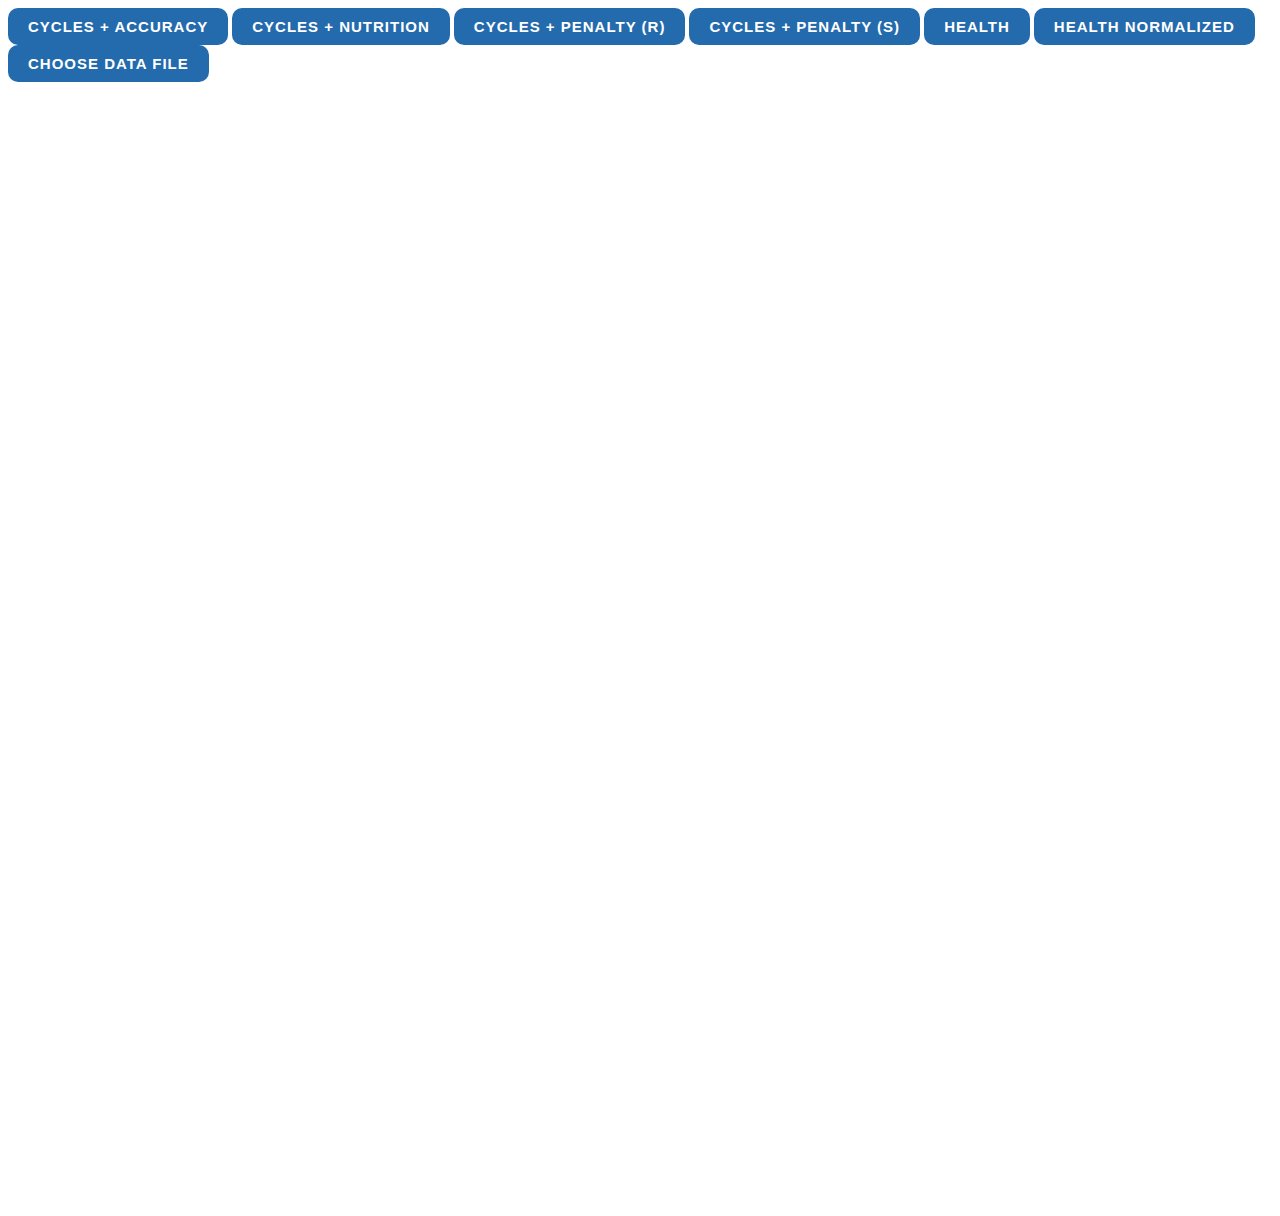
==== fitness_analysis/index.html @ bc4c5955 "analysis plots added" ====
<!DOCTYPE html>
<html lang="en">
<head>
    <meta charset="UTF-8">
    <meta name="viewport" content="width=device-width, initial-scale=1.0">
    <title>Fitness Analysis</title>
    <script src="../resources/chart.min.js"></script>
    <script src="./script.js"></script>
</head>
<style>
    button {
        color: #fff;
        text-transform: uppercase;
        font-weight: bold;
        letter-spacing: 1px;
        background: #246BAD;
        font-size: 15px;
        padding: 10px 20px 10px 20px;
        border-radius: 10px;
        display: inline-block;
        border: none;
        transition: all 0.2s ease 0s;
    }
    button:hover {
        background: #2E88DC;
        letter-spacing: 3px;
        -webkit-box-shadow: 0px 5px 40px -10px rgba(0,0,0,0.57);
        -moz-box-shadow: 0px 5px 40px -10px rgba(0,0,0,0.57);
        box-shadow: 5px 40px -10px rgba(0,0,0,0.57);
        transition: all 0.2s ease 0s;
    }
</style>
<body>
    <button onclick="driver('../data_files/cycle_accuracy.json');">cycles + accuracy</button>
    <button onclick="driver('../data_files/cycle_nutrition.json');">cycles + nutrition</button>
    <button onclick="driver('../data_files/cycle_ratio_penalty.json');">cycles + penalty (r)</button>
    <button onclick="driver('../data_files/cycle_sub_penalty.json');">cycles + penalty (s)</button>
    <button onclick="driver('../data_files/health.json');">health</button>
    <button onclick="driver('../data_files/normalized.json');">health normalized</button>
    <button onclick="">choose data file</button>
    <canvas id="chart1" style="width: 100%; height: 550px;"></canvas><br><br>
    <canvas id="chart2" style="width: 100%; height: 550px;"></canvas>
</body>
</html>
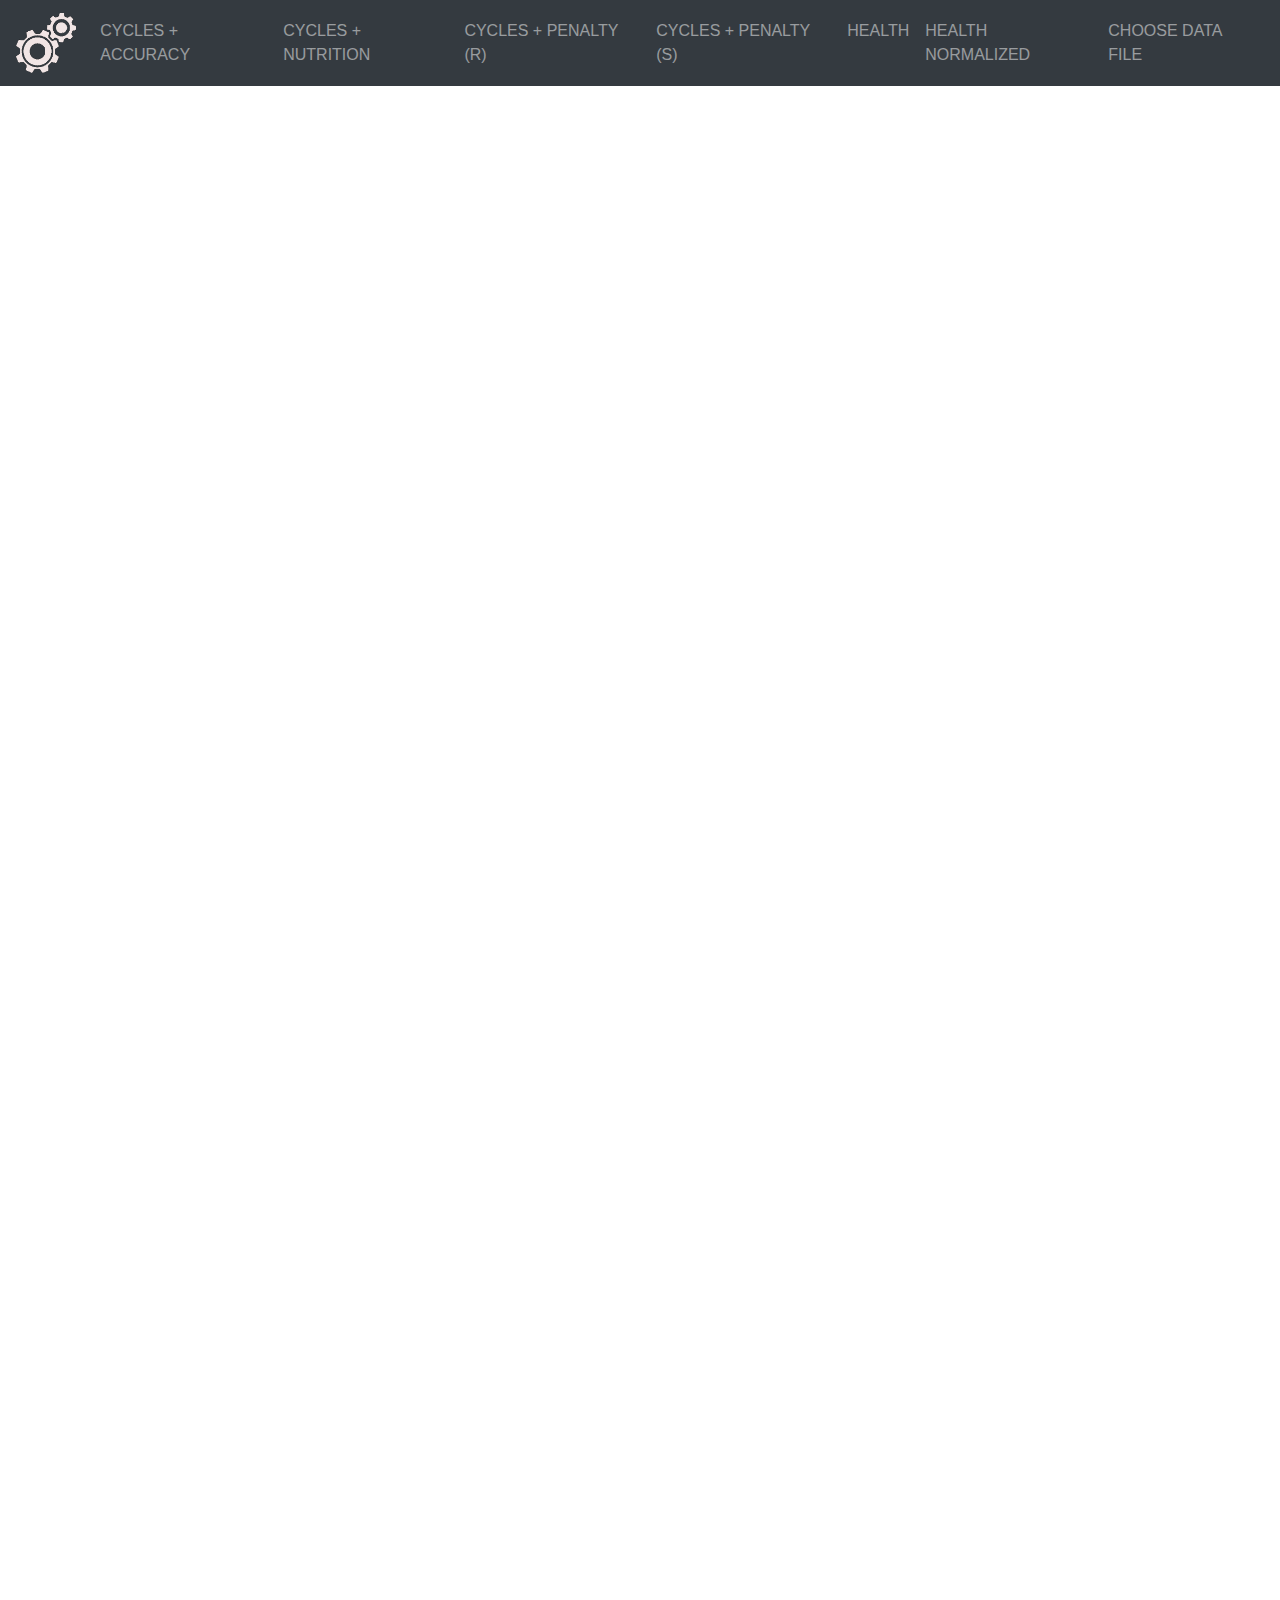
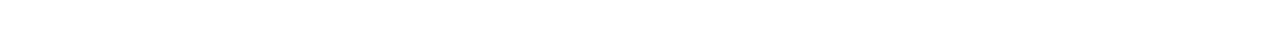
==== commit cf5c5a1c: "aesthetics improved" ====
--- a/fitness_analysis/index.html
+++ b/fitness_analysis/index.html
@@ -2,43 +2,41 @@
 <html lang="en">
 <head>
     <meta charset="UTF-8">
-    <meta name="viewport" content="width=device-width, initial-scale=1.0">
     <title>Fitness Analysis</title>
+    <meta name="viewport" content="width=device-width, initial-scale=1">
     <script src="../resources/chart.min.js"></script>
     <script src="./script.js"></script>
+    <link rel="stylesheet" type="text/css" href="../resources/bootstrap.min.css">
+    <script src="../resources/bootstrap.min.js"></script>
 </head>
 <style>
-    button {
-        color: #fff;
-        text-transform: uppercase;
-        font-weight: bold;
-        letter-spacing: 1px;
-        background: #246BAD;
-        font-size: 15px;
-        padding: 10px 20px 10px 20px;
-        border-radius: 10px;
-        display: inline-block;
-        border: none;
-        transition: all 0.2s ease 0s;
-    }
-    button:hover {
-        background: #2E88DC;
-        letter-spacing: 3px;
-        -webkit-box-shadow: 0px 5px 40px -10px rgba(0,0,0,0.57);
-        -moz-box-shadow: 0px 5px 40px -10px rgba(0,0,0,0.57);
-        box-shadow: 5px 40px -10px rgba(0,0,0,0.57);
-        transition: all 0.2s ease 0s;
+    a:hover {
+        cursor:pointer;
     }
 </style>
 <body>
-    <button onclick="driver('../data_files/cycle_accuracy.json');">cycles + accuracy</button>
-    <button onclick="driver('../data_files/cycle_nutrition.json');">cycles + nutrition</button>
-    <button onclick="driver('../data_files/cycle_ratio_penalty.json');">cycles + penalty (r)</button>
-    <button onclick="driver('../data_files/cycle_sub_penalty.json');">cycles + penalty (s)</button>
-    <button onclick="driver('../data_files/health.json');">health</button>
-    <button onclick="driver('../data_files/normalized.json');">health normalized</button>
-    <button onclick="">choose data file</button>
-    <canvas id="chart1" style="width: 100%; height: 550px;"></canvas><br><br>
-    <canvas id="chart2" style="width: 100%; height: 550px;"></canvas>
+<nav class="navbar navbar-expand-md navbar-dark bg-dark">
+    <a href="#" class="navbar-brand">
+        <img src="../resources/gear2.png" height="60" alt="CoolBrand">
+    </a>
+    <button type="button" class="navbar-toggler" data-toggle="collapse" data-target="#navbarCollapse">
+        <span class="navbar-toggler-icon"></span>
+    </button>
+
+    <div class="collapse navbar-collapse" id="navbarCollapse">
+        <div class="navbar-nav">
+            <a onclick="driver('../data_files/cycle_accuracy.json');" class="nav-item nav-link">CYCLES + ACCURACY</a>
+            <a onclick="driver('../data_files/cycle_nutrition.json');" class="nav-item nav-link">CYCLES + NUTRITION</a>
+            <a onclick="driver('../data_files/cycle_ratio_penalty.json');" class="nav-item nav-link">CYCLES + PENALTY (R)</a>
+            <a onclick="driver('../data_files/cycle_sub_penalty.json');" class="nav-item nav-link">CYCLES + PENALTY (S)</a>
+<a onclick="driver('../data_files/health.json');" class="nav-item nav-link">HEALTH</a>
+<a onclick="driver('../data_files/cycle_sub_penalty.json');" class="nav-item nav-link">HEALTH NORMALIZED</a>
+<a onclick="document.getElementById('file-input').click();" class="nav-item nav-link">CHOOSE DATA FILE</a>
+        </div>
+    </div>
+</nav>
+    <canvas id="chart1" style="width: 100%; height: 85vh;"></canvas><br><br>
+    <canvas id="chart2" style="width: 100%; height: 85vh;"></canvas>
+    <input id="file-input" type="file" accept=".json" style="display: none;" onchange="loadData()" />
 </body>
-</html>+</html>
